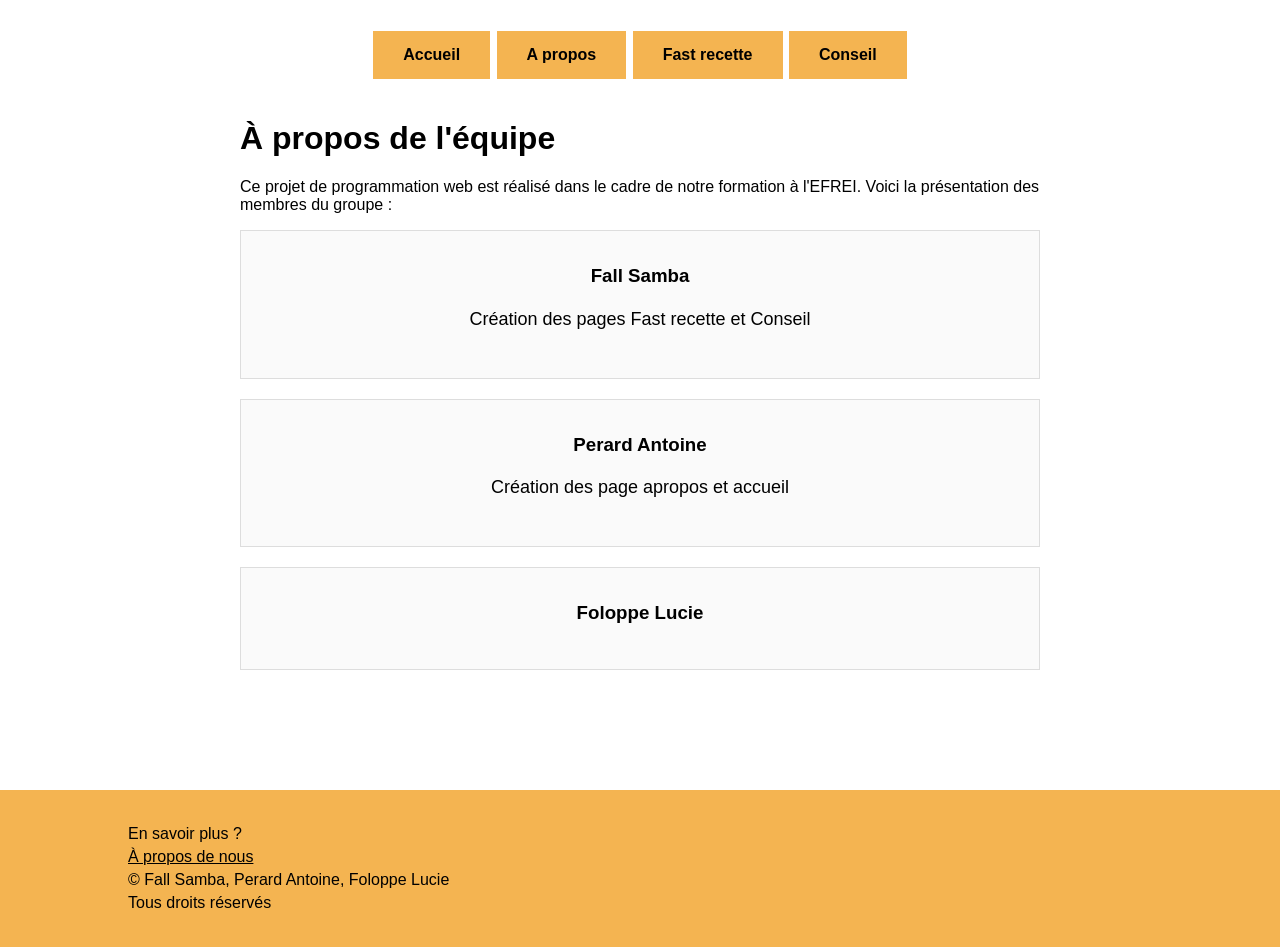
==== page/A_propos.html @ 61e12be4 "Update A_propos.html" ====
<!DOCTYPE html>
<html lang="fr">
<head>
    <meta charset="UTF-8">
    <meta name="viewport" content="width=device-width, initial-scale=1.0">
    <title>Cook'Easy - À propos</title>
    <link rel="stylesheet" href="../css/style.css">
</head>
<body>

    <header>
        <nav>
            <a href="index.html">Accueil</a>
            <a href="apropos.html">A propos</a>
            <a href="recettes.html">Fast recette</a>
            <a href="conseil.html">Conseil</a>
        </nav>
    </header>

    <main>
        <h1>À propos de l'équipe</h1>
        <p>Ce projet de programmation web est réalisé dans le cadre de notre formation à l'EFREI. Voici la présentation des membres du groupe :</p>

        <section class="boites">
            <div>
                <h3>Fall Samba</h3>
                <p>Création des pages Fast recette et Conseil</p>
            </div>
            <div>
                <h3>Perard Antoine</h3>
                <p>Création des page apropos et accueil</p>
            </div>
            <div>
                <h3>Foloppe Lucie</h3>
                <p></p>
            </div>
        </section>
    </main>

    <footer>
        <p>En savoir plus ?</p>
        <p><a href="apropos.html">À propos de nous</a></p>
        <p>&copy; Fall Samba, Perard Antoine, Foloppe Lucie</p>
        <p>Tous droits réservés</p>
    </footer>

</body>
</html>
---- css/style.css ----
body {
    font-family: Arial, sans-serif;
    margin: 0;
    padding: 0;
    background-color: white;
    color: black;
}

header {
    text-align: center;
    margin-top: 30px;
    margin-bottom: 40px;
}

nav {
    text-align: center;
}

nav a {
    background-color: #f4b451;
    color: black;
    padding: 15px 30px;
    text-decoration: none;
    border: 1px solid white;
    font-weight: bold;
    display: inline-block;
}

nav a:hover {
    background-color: #e09f3c;
}

main {
    max-width: 800px;
    margin: 0 auto;
    padding: 0 20px 50px 20px;
}

.banniere {
    background-color: #f4b451;
    border: 2px solid #3b82f6;
    text-align: center;
    padding: 50px 20px;
    margin-bottom: 40px;
}

.img_accueil{
    width: 50px;
    height: 50px;
}

.banniere h1 {
    font-size: 48px;
    margin: 0;
    font-weight: normal;
}

section h2 {
    font-size: 32px;
    font-weight: normal;
    margin-bottom: 15px;
}

section p {
    font-size: 18px;
    line-height: 1.5;
    margin-bottom: 30px;
}

.boites {
    text-align: center;
}

.boites div {
    background-color: #fafafa;
    border: 1px solid #ddd;
    padding: 15px;
    margin-bottom: 20px;
}

.img1{
    width: 50%;
    height: 140px;
}

.img2{
    width: 20%;
    height: 140px;
}

footer {
    background-color: #f4b451;
    padding: 30px 10%;
    margin-top: 50px;
}

footer p {
    margin: 5px 0;
    font-size: 16px;
}

footer a {
    color: black;
    text-decoration: underline;
}
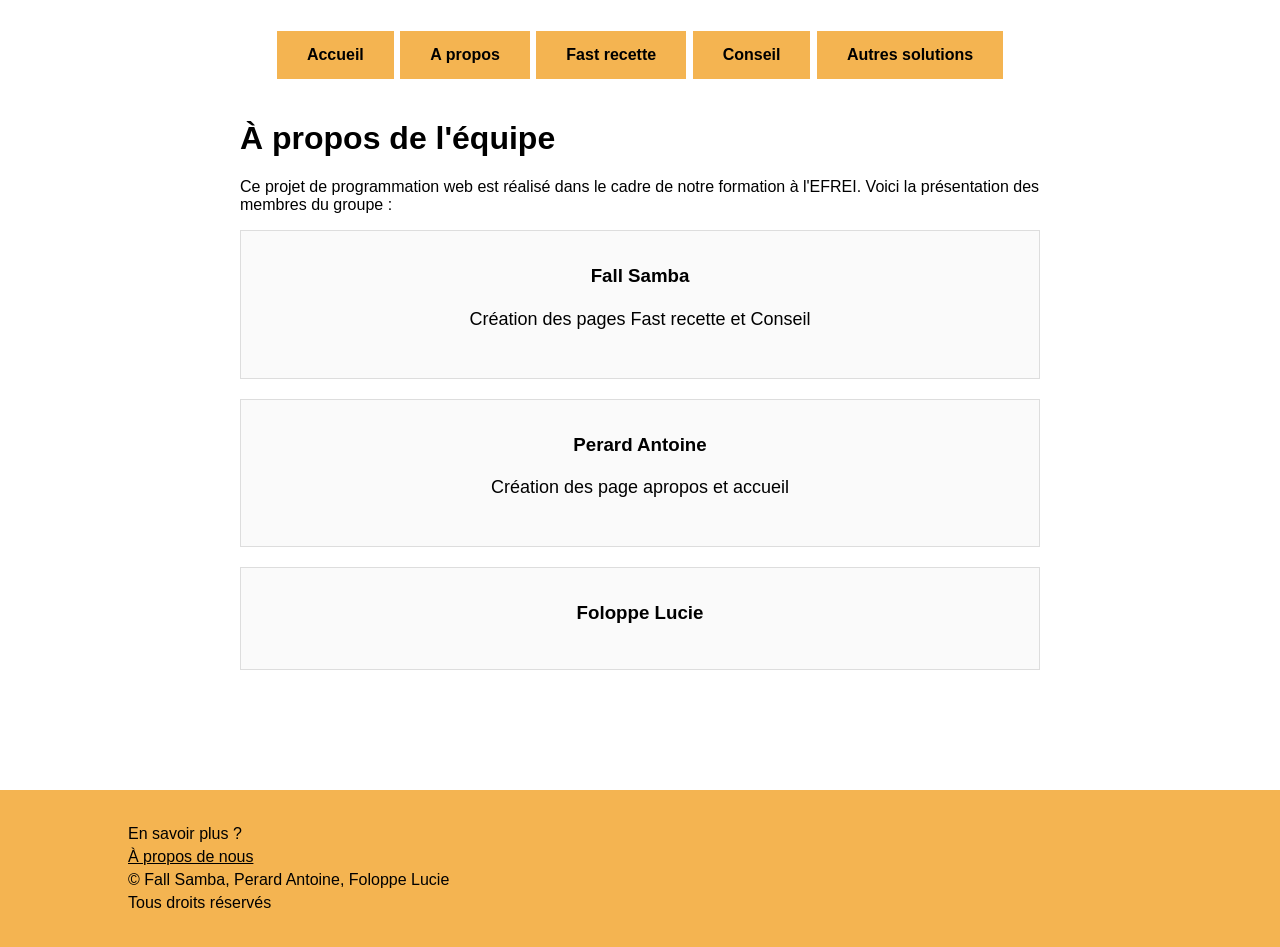
==== commit 965008ae: "Correction des lien" ====
--- a/page/A_propos.html
+++ b/page/A_propos.html
@@ -10,10 +10,11 @@
 
     <header>
         <nav>
-            <a href="index.html">Accueil</a>
-            <a href="apropos.html">A propos</a>
-            <a href="recettes.html">Fast recette</a>
-            <a href="conseil.html">Conseil</a>
+            <a href="../index.html">Accueil</a>
+            <a href="./A_propos.html">A propos</a>
+            <a href="./recette.html">Fast recette</a>
+            <a href="./conseil.html">Conseil</a>
+            <a href="./autres_solutions.html">Autres solutions</a>
         </nav>
     </header>
 
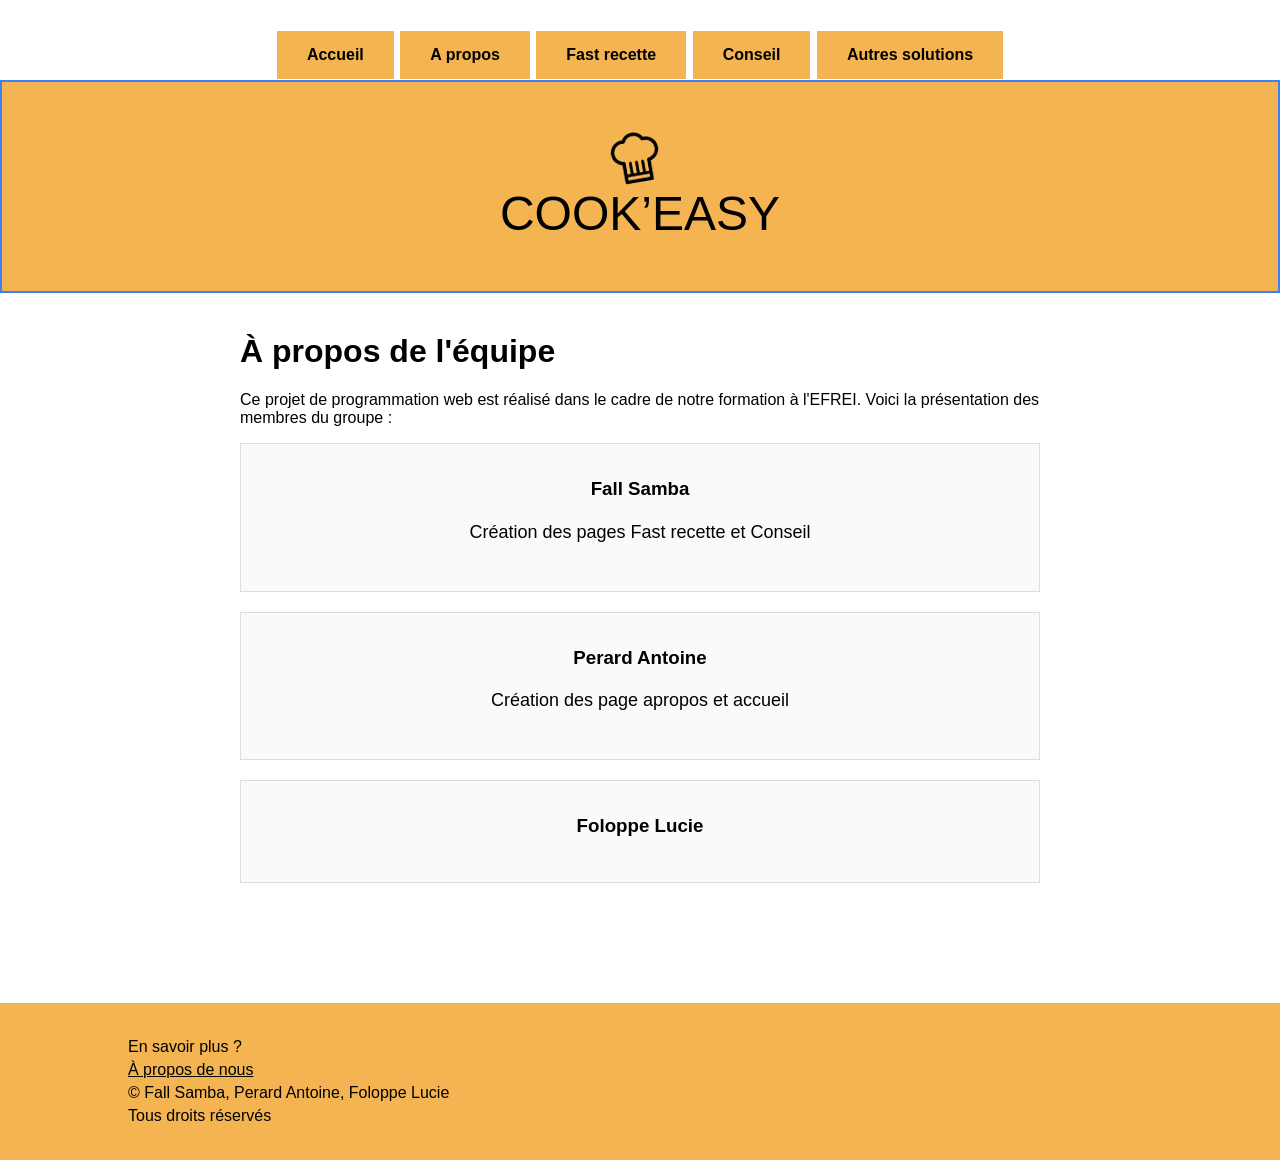
==== commit 7a9f99e4: "Link js file in A_propos.html" ====
--- a/page/A_propos.html
+++ b/page/A_propos.html
@@ -16,6 +16,10 @@
             <a href="./conseil.html">Conseil</a>
             <a href="./autres_solutions.html">Autres solutions</a>
         </nav>
+        <div class="banniere">
+            <img class="img_accueil" alt="toque_chef" src="../img/toque.png" id="toque">
+            <h1>COOK’EASY</h1>
+        </div>
     </header>
 
     <main>
@@ -44,6 +48,6 @@
         <p>&copy; Fall Samba, Perard Antoine, Foloppe Lucie</p>
         <p>Tous droits réservés</p>
     </footer>
-
+<script src="../js/A_propos.js"></script>
 </body>
 </html>
--- a/css/style.css
+++ b/css/style.css
@@ -103,3 +103,83 @@
     color: black;
     text-decoration: underline;
 }
+
+.form_title{
+    text-align: center;
+    font-size: 22px;
+    margin-bottom: 25px;
+}
+
+/* Formulaire */
+form {
+    max-width: 600px;
+    margin: auto;
+    padding: 25px;
+    background-color: #f5f3eb;
+    border-radius: 12px;
+}
+
+/* Encadré des ingrédients */
+fieldset {
+    border: none;
+    padding: 0;
+}
+
+legend {
+    font-size: 20px;
+    font-weight: bold;
+    color: #F27438;
+    margin-bottom: 20px;
+}
+
+/* Catégories */
+form p {
+    margin-top: 25px;
+    margin-bottom: 12px;
+    font-size: 17px;
+    font-weight: bold;
+    color: #F27438;
+}
+
+/* Espacement des choix */
+form label {
+    margin-left: 5px;
+    line-height: 2;
+}
+
+input {
+    accent-color: #F27438;
+}
+
+/* Bouton d'envoi */
+button {
+    display: block;
+    margin-top: 25px;
+    padding: 12px 25px;
+    background-color: #F27438;
+    color: white;
+    border: none;
+    border-radius: 8px;
+    font-size: 16px;
+    cursor: pointer;
+}
+
+button:hover {
+    background-color: #F27438;
+}
+
+#liste-recettes {
+    display: flex;
+    flex-direction: column;
+    gap: 10px;
+    margin-top: 15px;
+}
+
+.bot {
+    background-color: #fff3e6;
+    padding: 12px;
+    border-radius: 10px;
+    margin: 5px;
+    color: #333;
+    line-height: 1.5;
+}
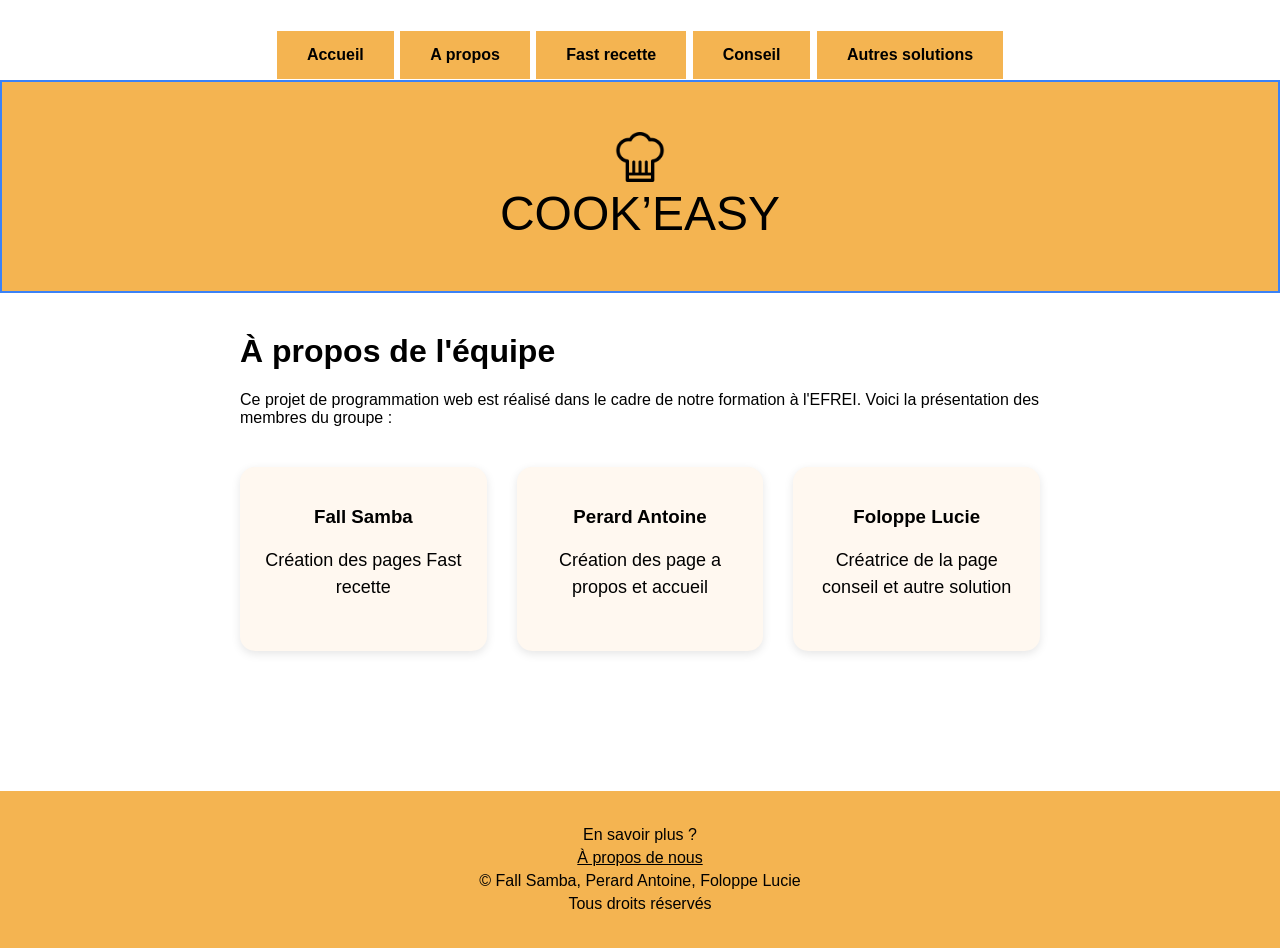
==== commit 94691c0c: "Correction des faute sur A_propos et recette" ====
--- a/page/A_propos.html
+++ b/page/A_propos.html
@@ -29,14 +29,15 @@
         <section class="boites">
             <div>
                 <h3>Fall Samba</h3>
-                <p>Création des pages Fast recette et Conseil</p>
+                <p>Création des pages Fast recette</p>
             </div>
             <div>
                 <h3>Perard Antoine</h3>
-                <p>Création des page apropos et accueil</p>
+                <p>Création des page a propos et accueil</p>
             </div>
             <div>
-                <h3>Foloppe Lucie</h3>
+                <h3>Foloppe Lucie</h3> 
+                <p>Créatrice de la page conseil et autre solution </p>
                 <p></p>
             </div>
         </section>
--- a/css/style.css
+++ b/css/style.css
@@ -44,7 +44,7 @@
     margin-bottom: 40px;
 }
 
-.img_accueil{
+.img_accueil {
     width: 50px;
     height: 50px;
 }
@@ -68,30 +68,34 @@
 }
 
 .boites {
-    text-align: center;
-}
-
-.boites div {
-    background-color: #fafafa;
-    border: 1px solid #ddd;
-    padding: 15px;
-    margin-bottom: 20px;
-}
-
-.img1{
-    width: 50%;
-    height: 140px;
-}
-
-.img2{
-    width: 20%;
-    height: 140px;
+    display: flex;
+    justify-content: center;
+    gap: 30px;
+    max-width: 1000px;
+    margin: 40px auto;
+}
+
+.boites > div {
+    flex: 1;
+    text-align: center;
+    background-color: #fff8f0;
+    border-radius: 15px;
+    padding: 20px;
+    box-shadow: 0 3px 10px rgba(0, 0, 0, 0.1);
+}
+
+.boites img {
+    width: 100%;
+    height: 220px;
+    object-fit: cover;
+    border-radius: 10px;
 }
 
 footer {
     background-color: #f4b451;
     padding: 30px 10%;
     margin-top: 50px;
+    text-align: center;
 }
 
 footer p {
@@ -104,7 +108,7 @@
     text-decoration: underline;
 }
 
-.form_title{
+.form_title {
     text-align: center;
     font-size: 22px;
     margin-bottom: 25px;
@@ -182,4 +186,62 @@
     margin: 5px;
     color: #333;
     line-height: 1.5;
-}+}
+
+
+/* Diaporama */
+
+.diaporama {
+    text-align: center;
+    max-width: 800px;
+    margin: 40px auto;
+    padding: 25px;
+    background-color: #fff8f0;
+    border-radius: 15px;
+}
+
+.diaporama h2 {
+    margin-bottom: 25px;
+    color: #333;
+}
+
+#imagePlat {
+    width: 100%;
+    max-width: 550px;
+    height: 350px;
+    object-fit: cover;
+    border-radius: 12px;
+    box-shadow: 0 4px 12px rgba(0, 0, 0, 0.15);
+}
+
+/* Boutons du diaporama */
+
+.div_diapo {
+    display: flex;
+    justify-content: center;
+    gap: 20px;
+    margin-top: 20px;
+}
+
+.boutons_diapo button {
+    padding: 12px 25px;
+    border: none;
+    border-radius: 8px;
+    background-color: #f47735;
+    color: white;
+    cursor: pointer;
+    font-size: 15px;
+    transition: background-color 0.3s;
+}
+
+.boutons_diapo button:hover {
+    background-color: #d85c20;
+}
+
+.carteActive {
+    border: 2px solid #f47735;
+    transform: scale(1.03);
+    box-shadow: 0 4px 12px rgba(0, 0, 0, 0.2);
+    transition: 0.3s;
+    cursor: pointer;
+}
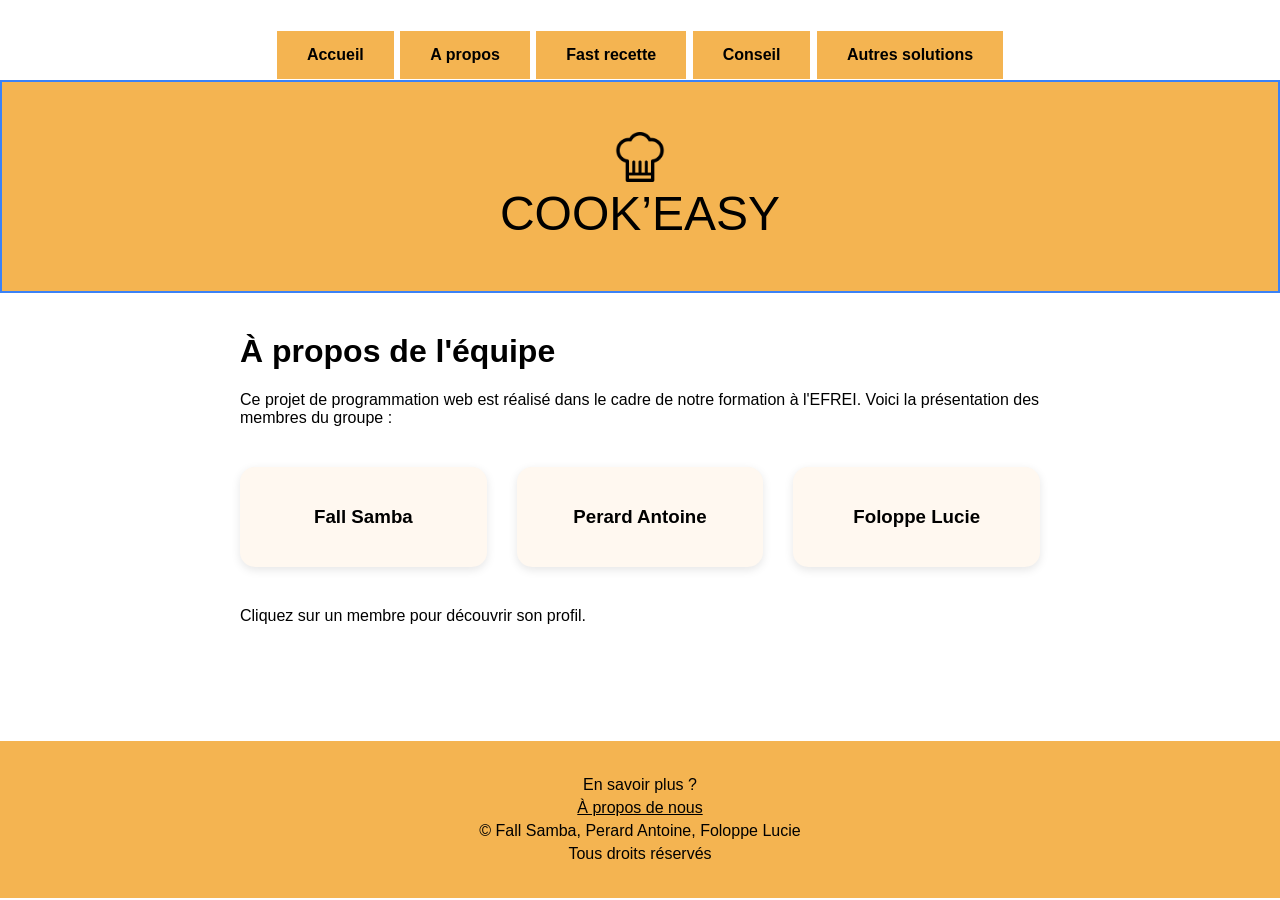
==== commit 67686bf3: "Update A_propos.html" ====
--- a/page/A_propos.html
+++ b/page/A_propos.html
@@ -29,18 +29,15 @@
         <section class="boites">
             <div>
                 <h3>Fall Samba</h3>
-                <p>Création des pages Fast recette</p>
             </div>
             <div>
                 <h3>Perard Antoine</h3>
-                <p>Création des page a propos et accueil</p>
             </div>
             <div>
-                <h3>Foloppe Lucie</h3> 
-                <p>Créatrice de la page conseil et autre solution </p>
-                <p></p>
+                <h3>Foloppe Lucie</h3>
             </div>
         </section>
+        <p id="messageEquipe">Cliquez sur un membre pour découvrir son profil.</p>
     </main>
 
     <footer>
